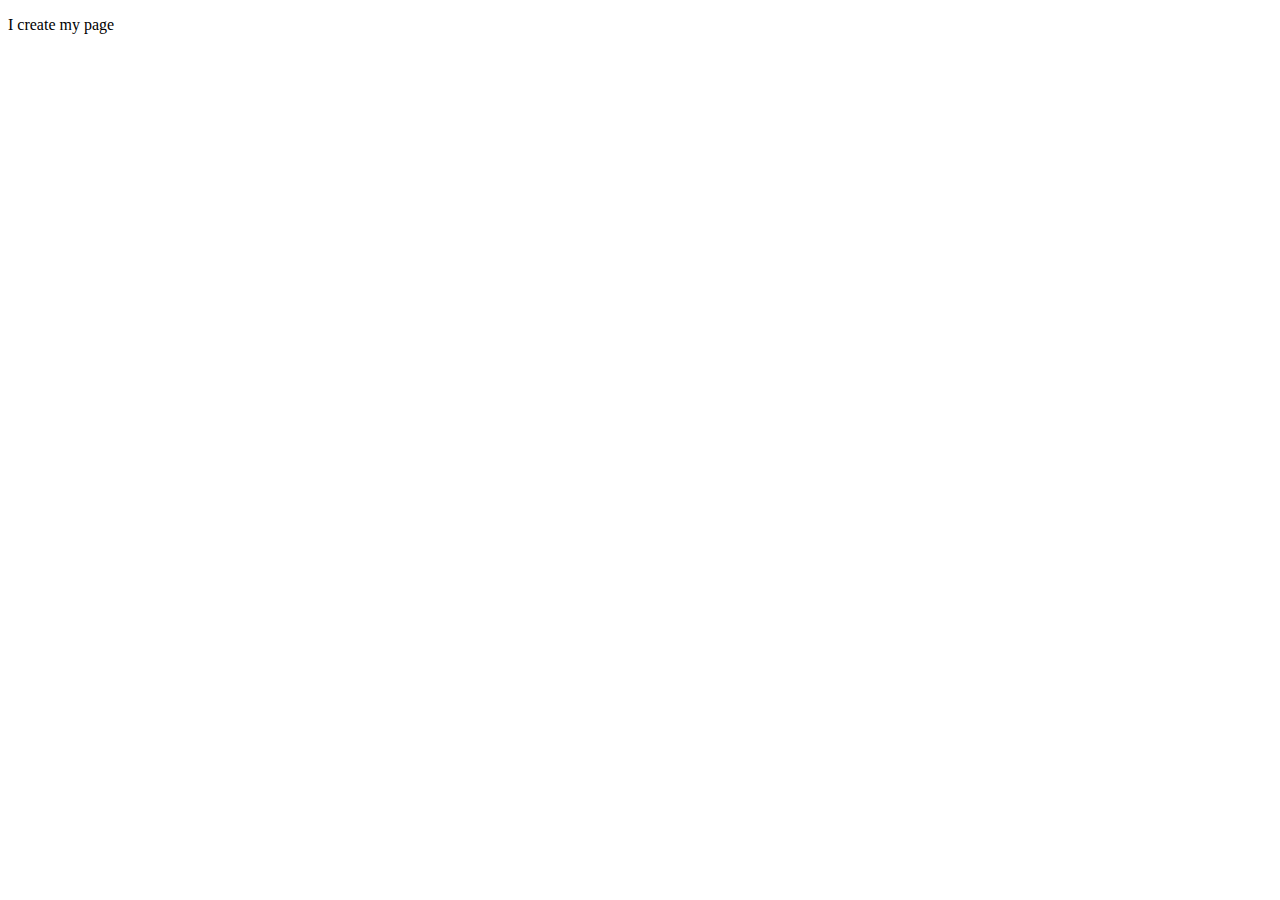
==== about.html @ f04bff3e "Merge branch 'sabinadev' into dashqindev Lines starting with '#' will be ignored, and an empty messa" ====
<!DOCTYPE html>
<html lang="en">
<head>
    <meta charset="UTF-8">
    <meta name="viewport" content="width=device-width, initial-scale=1.0">
    <title>Document</title>
</head>
<body>
    <p>I create my page</p>
</body>
</html>
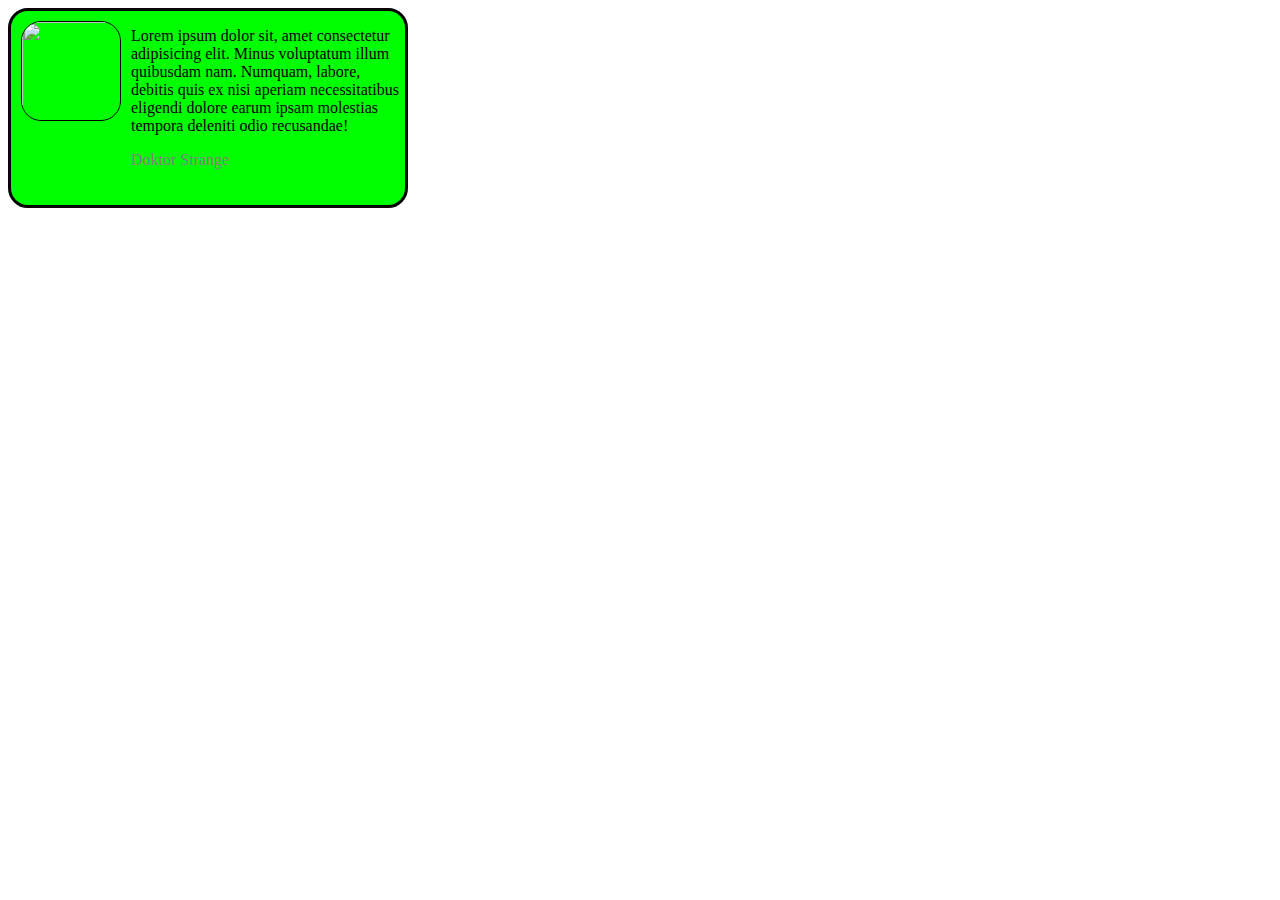
==== commit b29617d9: "changes" ====
--- a/about.html
+++ b/about.html
@@ -1,11 +1,25 @@
 <!DOCTYPE html>
 <html lang="en">
+
 <head>
     <meta charset="UTF-8">
     <meta name="viewport" content="width=device-width, initial-scale=1.0">
-    <title>Document</title>
+    <title>Doktor Strange</title>
+    <link rel="stylesheet" href="design.css">
 </head>
+
 <body>
-    <p>I create my page</p>
+    <div class="container">
+        <div>
+            <img class="item" src="https://i.pinimg.com/originals/df/cd/66/dfcd662d8400dde8d0f21e8ddab995fe.jpg">
+        </div>
+        <div>
+            <p>Lorem ipsum dolor sit, amet consectetur adipisicing elit. Minus voluptatum illum quibusdam nam. Numquam,
+                labore, debitis quis ex nisi aperiam necessitatibus eligendi dolore earum ipsam molestias tempora
+                deleniti odio recusandae!</p>
+            <p class="boz">Doktor Strange</p>
+        </div>
+    </div>
 </body>
+
 </html>--- a/design.css
+++ b/design.css
@@ -0,0 +1,25 @@
+.container {
+    width: 400px;
+    height: 200px;
+    box-sizing: border-box;
+    display: flex;
+    background-color: lime;
+    border: 3px solid black;
+
+    border-radius: 20px;
+
+
+}
+
+.item {
+    margin: 10px;
+    width: 100px;
+    height: 100px;
+    box-sizing: border-box;
+    border: solid black 1px;
+    border-radius: 20px;
+}
+
+.boz {
+    color: grey;
+}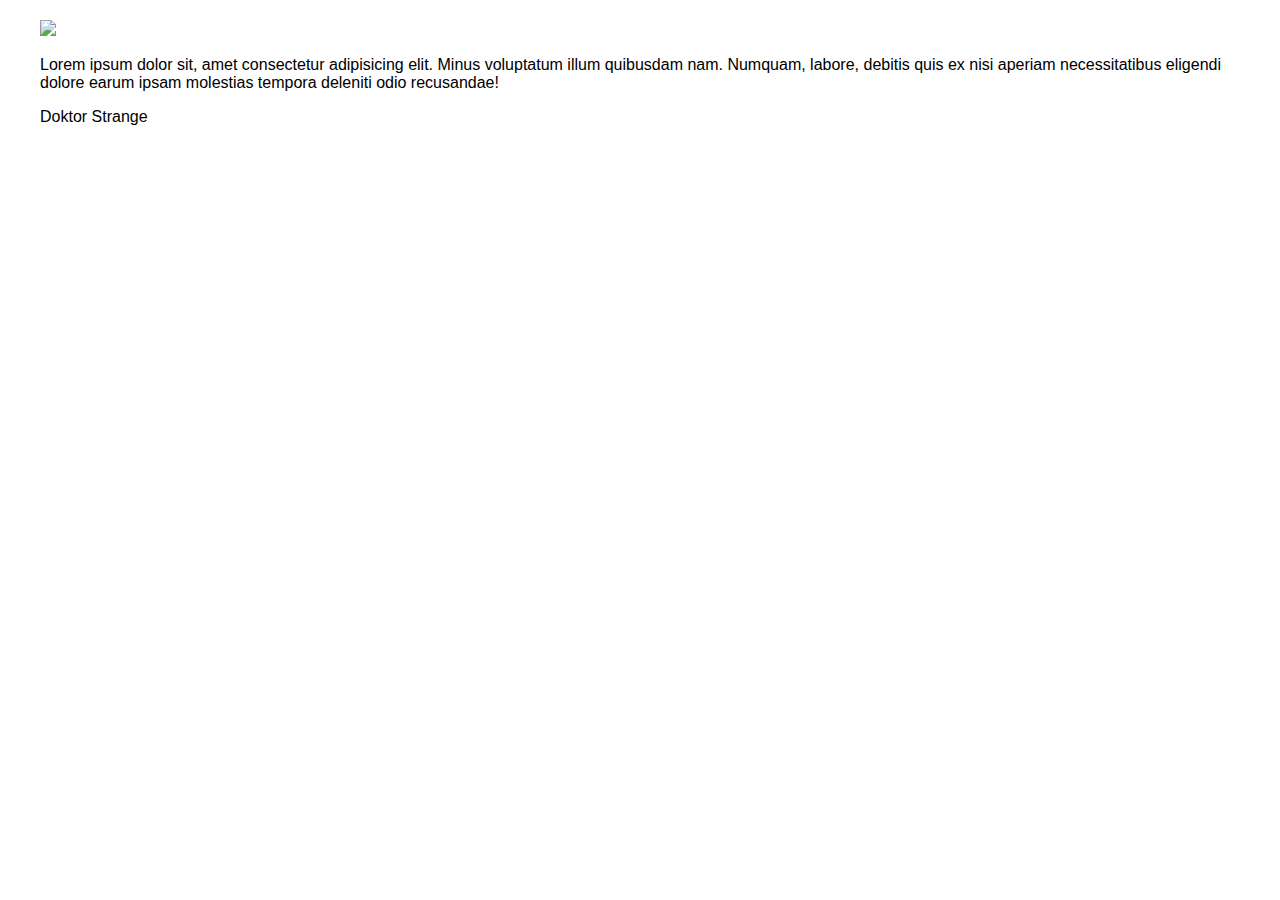
==== commit b9df309d: "changes" ====
--- a/about.html
+++ b/about.html
@@ -22,4 +22,11 @@
     </div>
 </body>
 
-</html>+</html>
+
+
+
+
+
+
+
--- a/design.css
+++ b/design.css
@@ -1,25 +1,70 @@
-.container {
-    width: 400px;
-    height: 200px;
-    box-sizing: border-box;
-    display: flex;
-    background-color: lime;
-    border: 3px solid black;
-
-    border-radius: 20px;
-
-
+body {
+    font-family: Arial, sans-serif;
+    margin: 0;
+    padding: 20px;
+    background-color: #fff;
 }
 
-.item {
-    margin: 10px;
-    width: 100px;
-    height: 100px;
-    box-sizing: border-box;
-    border: solid black 1px;
-    border-radius: 20px;
+.container {
+    max-width: 1200px;
+    margin: 0 auto;
 }
 
-.boz {
-    color: grey;
+.header {
+    text-align: left;
+}
+
+.header h1 {
+    font-size: 32px;
+    font-weight: bold;
+    margin-bottom: 20px;
+}
+
+.content {
+    display: flex;
+    justify-content: space-between;
+    align-items: flex-start;
+}
+
+.content-text {
+    width: 60%;
+}
+
+.content-text p {
+    font-size: 16px;
+    line-height: 1.6;
+    color: #333;
+}
+
+.content-image {
+    width: 35%;
+    text-align: center;
+}
+
+.content-image img {
+    max-width: 100%;
+}
+
+.details {
+    display: flex;
+    justify-content: space-around;
+    margin-top: 40px;
+    padding: 20px 0;
+    border-top: 1px solid #ccc;
+}
+
+.details div {
+    text-align: center;
+}
+
+.details h2 {
+    font-size: 20px;
+    font-weight: bold;
+    margin: 0;
+}
+
+.details p {
+    margin: 5px 0;
+    font-size: 14px;
+    color: #666;
 }